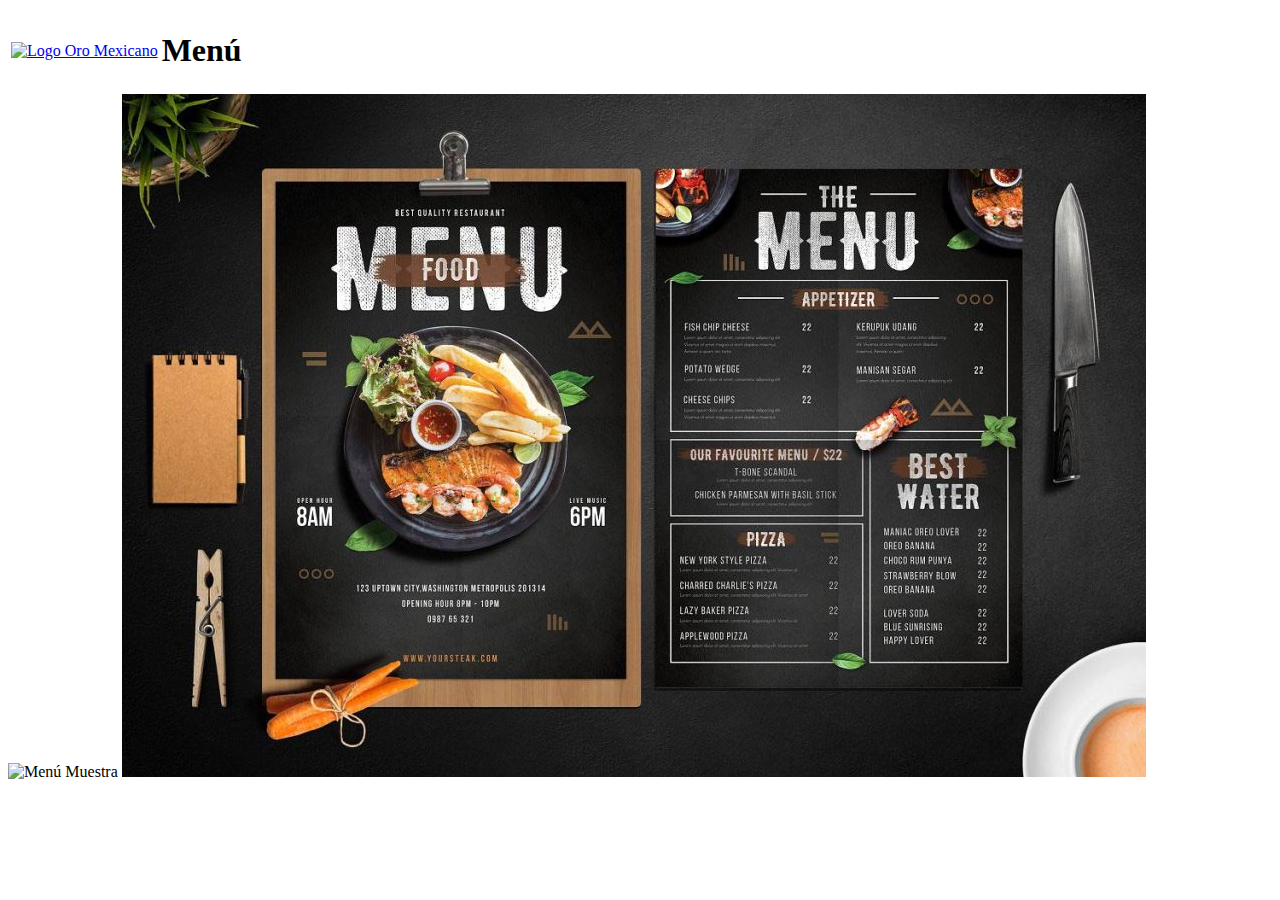
==== Menú.html @ 4098a1c6 "Creación de la base HTML para la página" ====
<!DOCTYPE html>
<html lang="en">

<head>
    <meta charset="UTF-8">
    <meta http-equiv="X-UA-Compatible" content="IE=edge">
    <meta name="viewport" content="width=device-width, initial-scale=1.0">
    <title>Menú</title>
</head>

<body>
    <table>
        <tr>
            <td>
                <a href="index.html"><img src="imagenes/Logo Sitio Web.png" alt="Logo Oro Mexicano"></a>
            </td>
            <td>
                <h1>Menú</h1>
            </td>
        </tr>
    </table>
    <img src="https://restaurantearizona.com/wp-content/uploads/2022/06/Captura-de-Pantalla-2022-06-17-a-las-5.39.02-p.m..png"
        alt="Menú Muestra">
    <img src="Imagenes/Menú Muestra.jpg" alt="Propuesta visual del menú">
</body>

</html>
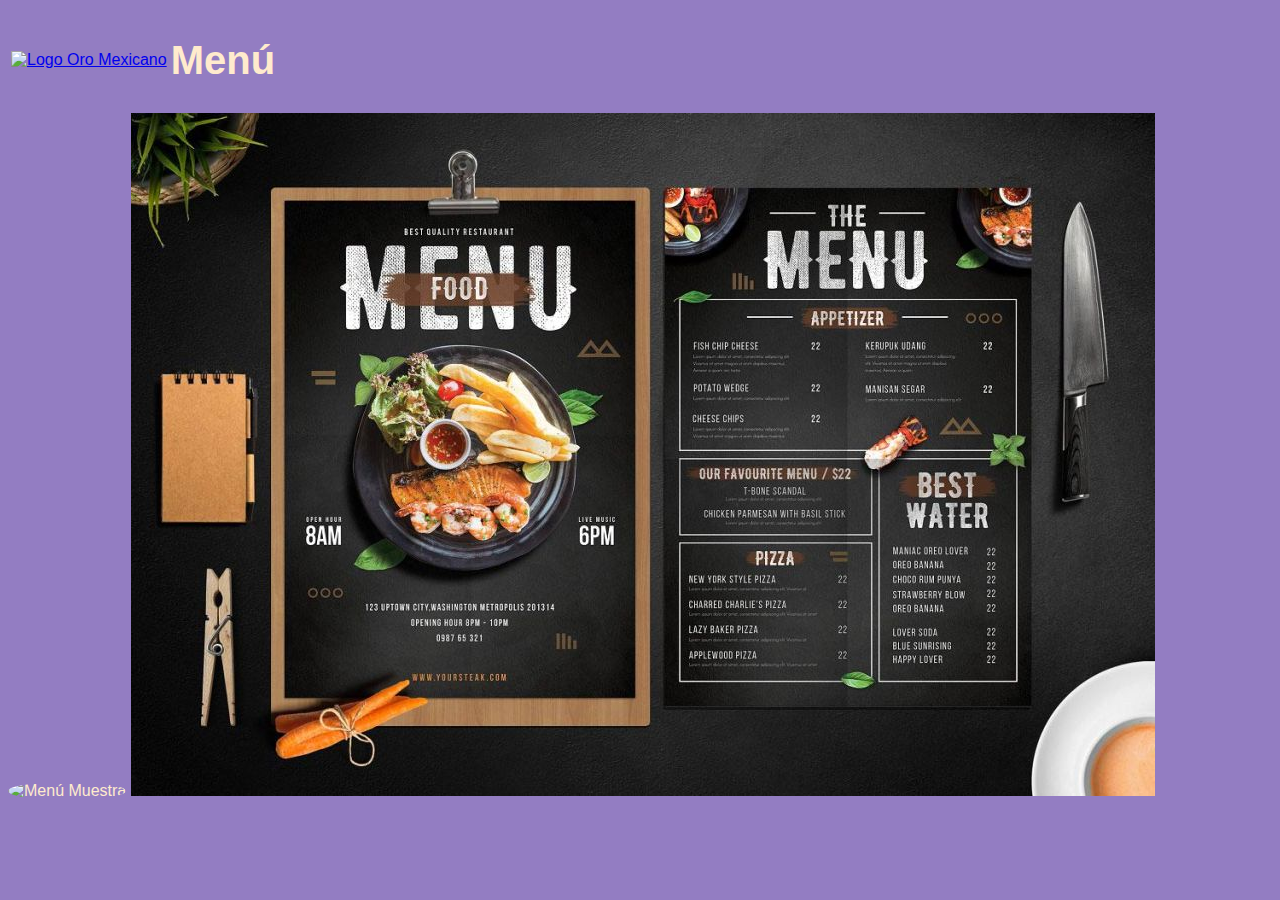
==== commit e16fb662: "Agregue Estilos CSS" ====
--- a/Menú.html
+++ b/Menú.html
@@ -5,7 +5,9 @@
     <meta charset="UTF-8">
     <meta http-equiv="X-UA-Compatible" content="IE=edge">
     <meta name="viewport" content="width=device-width, initial-scale=1.0">
+    <link rel="icon" type="image/png" href="Imagenes/Logo Sitio Web.png">
     <title>Menú</title>
+    <link rel="stylesheet" href="CSS/Diseño.css">
 </head>
 
 <body>
@@ -19,7 +21,7 @@
             </td>
         </tr>
     </table>
-    <img src="https://restaurantearizona.com/wp-content/uploads/2022/06/Captura-de-Pantalla-2022-06-17-a-las-5.39.02-p.m..png"
+    <img class="circular" src="https://restaurantearizona.com/wp-content/uploads/2022/06/Captura-de-Pantalla-2022-06-17-a-las-5.39.02-p.m..png"
         alt="Menú Muestra">
     <img src="Imagenes/Menú Muestra.jpg" alt="Propuesta visual del menú">
 </body>
--- a/CSS/Diseño.css
+++ b/CSS/Diseño.css
@@ -0,0 +1,27 @@
+body {
+    background-color: #937DC2;
+    font-family: Tahoma, sans-serif;
+    color: blanchedalmond;
+}
+
+h1 {
+    text-align: center;
+    color: blanchedalmond;
+    font-size: 40px;
+}
+
+p {
+    text-align: justify;
+    font-size: medium;
+    border: 5px;
+}
+
+.circular {
+    border-radius: 100%;
+    text-align: center;
+}
+
+#heading {
+    color: orange;
+    font-size: xx-large;
+}